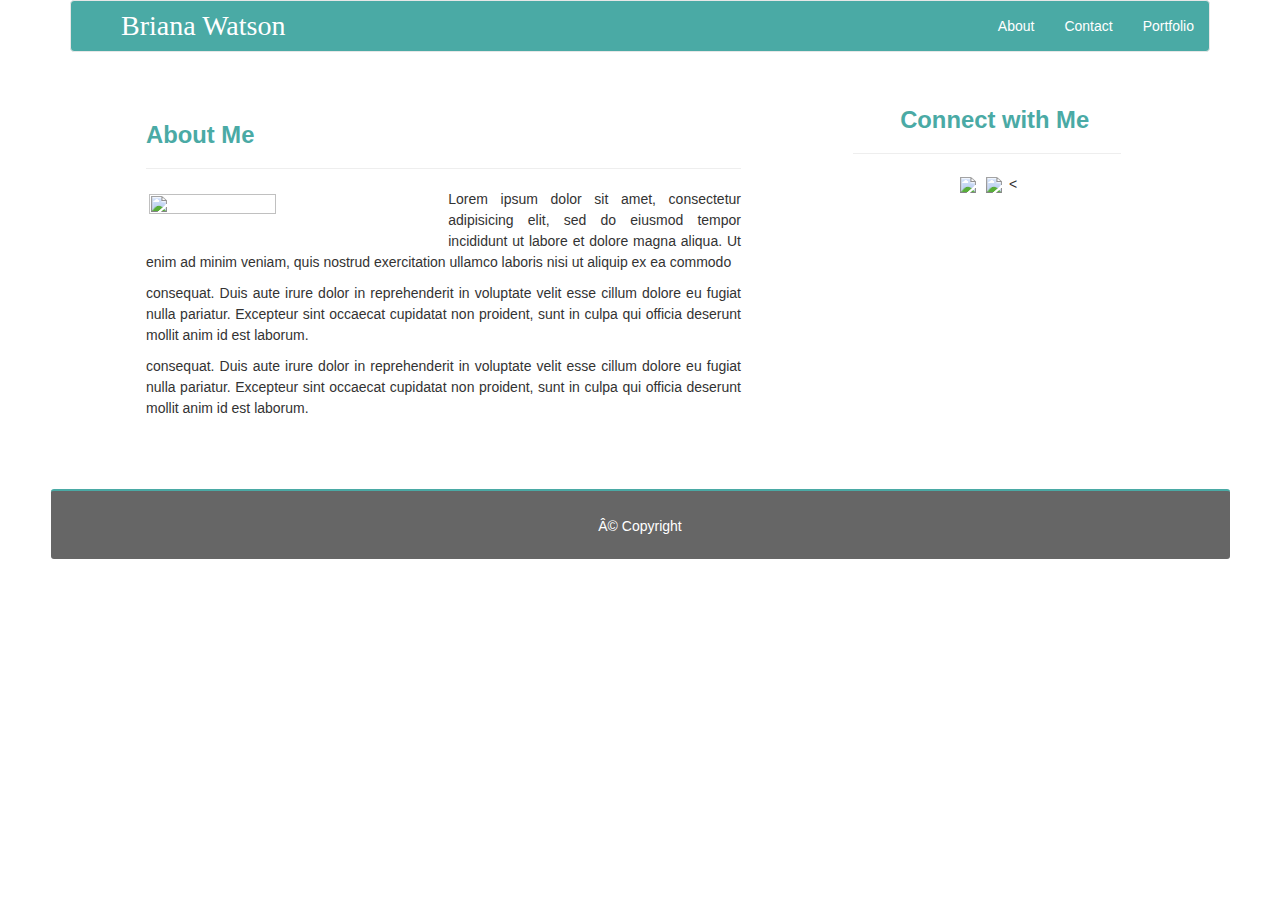
==== index.html @ 2d73de84 "New changes" ====
<!DOCTYPE html>
<html lang="en”>
<head>
    <meta charset="UTF-8”>
 
        <!--Responsive Mobile Meta Tag-->
    <meta name="viewport" content="width=device-width, initial-scale=1">

    <title>Bootstrap Portfolio</title>

    <link rel="icon" type="image/jpg" href=“favicon”>

        <!--Bootstrap links, CSS, JQUERY, JavaScript-->

    <link rel="stylesheet" href="https://maxcdn.bootstrapcdn.com/bootstrap/3.3.7/css/bootstrap.min.css">

    <link rel="stylesheet" type="text/css" href="assets/style.css">

    <script src="https://ajax.googleapis.com/ajax/libs/jquery/3.2.0/jquery.min.js"></script>
    <script src="https://maxcdn.bootstrapcdn.com/bootstrap/3.3.7/js/bootstrap.min.js"></script>
</head>
<body>

<div class="container">

    <nav class="navbar navbar-default">
        <!-- Brand and toggle get grouped for better mobile display -->
        <div class="navbar-header">
          <button type="button" class="navbar-toggle collapsed" data-toggle="collapse" data-target="#bs-example-navbar-collapse-1" aria-expanded="false">
            <span class="sr-only">Toggle navigation</span>
            <span class="icon-bar"></span>
            <span class="icon-bar"></span>
            <span class="icon-bar"></span>
          </button>
          <div class="navbar-brand">Briana Watson</div>
        </div>

        <!-- Collect the nav links, forms, and other content for toggling -->
        <div class="collapse navbar-collapse" id="bs-example-navbar-collapse-1">
          <ul class="nav navbar-nav navbar-right">
            <li><a href="index.html">About</a></li>
            <li><a href="contact.html">Contact</a></li>
            <li><a href="portfolio.html">Portfolio</a></li>                            
          </ul>
        </div><!-- /.navbar-collapse -->
      </div><!-- /.container-fluid -->
    </nav>


    <div class="row">
        <div class="col-sm-8" id="about">
        <h2>About Me</h2>
            <hr>
            <img src="https://scontent.fapa1-2.fna.fbcdn.net/v/t1.0-9/36895738_10215090593351499_4754350989320912896_o.jpg?_nc_cat=102&oh=6bb5f26cabe6b272e3a99adda60ae742&oe=5C15408E" height="200"/> 
            <p>
                Lorem ipsum dolor sit amet, consectetur adipisicing elit, sed do eiusmod
                tempor incididunt ut labore et dolore magna aliqua. Ut enim ad minim veniam,
                quis nostrud exercitation ullamco laboris nisi ut aliquip ex ea commodo
            </p>
            <p>
                consequat. Duis aute irure dolor in reprehenderit in voluptate velit esse
                cillum dolore eu fugiat nulla pariatur. Excepteur sint occaecat cupidatat non
                proident, sunt in culpa qui officia deserunt mollit anim id est laborum.
            </p> 
            <p>
                consequat. Duis aute irure dolor in reprehenderit in voluptate velit esse
                cillum dolore eu fugiat nulla pariatur. Excepteur sint occaecat cupidatat non
                proident, sunt in culpa qui officia deserunt mollit anim id est laborum.
            </p> 
    </div>

        <div class="col-sm-4" id="connect">
            <h3>Connect with Me</h3>

            <hr>

            <a href="https://github.com/bmwatson10" target="_blank"><img src="https://assets-cdn.github.com/images/modules/logos_page/GitHub-Mark.png" height="51"/>
            </a>

            <a href="https://www.linkedin.com/in/briana-watson/" target="_blank"><img src="https://upload.wikimedia.org/wikipedia/commons/c/ca/LinkedIn_logo_initials.png" height="51"/>
            </a>

            <

        </div>
    </div>

    <div class="row"> 
        <div class="col-md-12" id="footer">© Copyright</div>
    </div>


</div>

</body>
</html>
---- assets/style.css ----
body {
	background-image: url("images/concrete-texture.png");
	height: 100%;
}

.container {
	height: 100%;
}

a {
	color: #777777;
	text-decoration: none;
}

a:visited {
	color: #777777;
}

a:hover {
	color: #4c4b4b;
	text-decoration: none;
}

.navbar-toggle .icon-bar {
    width: 30px;
    height: 1px;
}

.navbar-header {
	text-align: center;
	font-family: 'Georgia', Times, Times New Roman, serif;
}

.navbar-header span {
    padding: 2px;
    font-size: 1.05em;
}

.navbar-default .navbar-toggle .icon-bar {
    background-color: #fff;
}

.navbar-default {
    background-color: #4aaaa5;
    border-color: #e7e7e7;
}

.navbar-default .navbar-brand {
    color: #fff;
    font-size: 2.0em;
    text-align: center;	
    padding: 15px 50px;
    float: none;
}

.navbar-default .navbar-nav>li>a {
    color: #fff;
}

#connect {
	margin: 35px 13% 35px 13%;
	height: 160px;
	background: #fff;
	text-align: center;
}

#connect h3 {
	font-size: 1.7em;
	font-weight: bold;
	padding: 15px 0px 0px 15px;
	color: #4aaaa5;
}

#connect hr {
	margin-left: 15px;
	margin-right: 15px;
}

#connect img {
	margin: 0px 3px 0px 3px;
    height: 54px;
}

#footer {
	background: #666666;
    height: 70px;
    text-align: center;
    line-height: 70px;
    color: #fff;
    border-top: 2px solid #4aaaa5;
}

<<<<<<< HEAD
=======

>>>>>>> 83077785a84187cfaece7eae9a33ba59cf249abb

#about {
	margin: 15px 13% 35px 13%;
	background: #fff;
}

#about h2 {
	font-size: 1.7em;
	font-weight: bold;
	padding: 15px 0px 0px 15px;
	color: #4aaaa5;
}

#about hr {
	margin-left: 15px;
	margin-right: 15px;
}

#about img {
	width: 85%;
	height: 85%;
	margin: 10px 7.5% 0px 7.5%;	
}

#about p {
	line-height: 150%;
	margin-left: 15px;
	margin-right: 15px;
	padding-top: 10px;
	text-align: justify; 
}


ul {
	padding: 0px;
}

#portfolio {
	margin: 35px 13% 35px 13%;
	background: #fff;
	overflow: auto;
}

#portfolio h2 {
	font-size: 1.7em;
	font-weight: bold;
	padding: 0px 0px 0px 15px;
	color: #4aaaa5;
}

#portfolio hr {
	margin-left: 15px;
	margin-right: 15px;
}

#portfolio li {
	list-style: none;
	width: 90%;
	height: 200px;
	margin: 15px 5% 20px 5%;
}

#portfolio img {
	width: 100%;
	height: 100%;
}

.portLabel {
	color: #fff;
	background-color: #4aaaa5;
	line-height: 40px;
	text-align: center;
	position: relative;
	bottom: 53px;

}



#contact {
	margin: 35px 13% 35px 13%;
	background: #fff;
}

#contact h2 {
	font-size: 1.7em;
	font-weight: bold;
	padding: 15px 0px 0px 15px;
	color: #4aaaa5;
}

#contact hr {
	margin-left: 15px;
	margin-right: 15px;
}

#contact form {
	margin-left: 15px;
	color: #777777;
}

#contact form input {
	color: #777777;
	width: 97%;
	margin-bottom: 10px;
	margin-top: 3px;
}

#contact span {
	font-size: 1.1em;
}

#name {
	height: 30px;
	margin-bottom: 5px;
}

#name[type=text] {
	padding-left: 5px;
	font-size: 13px; 
	opacity: 0.7;
}

#email[type=text] {
	padding-left: 5px; 
	font-size: 13px;
	opacity: 0.7;
}

#message[type=text] {
	line-height: 0px;
}

#email {
	height: 30px;
	margin-bottom: 5px;	
}

#message {
	height: 185px;
	margin-bottom: 10px;
}

#submit[type=submit] {
	color: #fff;
	width: 70px;
 	height: 30px;
 	background: #4aaaa5;
 	border: none;
 	margin-top: 5px;
 	border-radius: 2px;
 	font-size: 13px;
}

#submit:hover {
	cursor: pointer;
	background-color: #3a8783;
}



@media (min-width: 560px) {


	#about {
		margin: 15px 0% 15px 10%;
    	width: 80%;
	}

	#about img {
		width: 45%;;
		margin: 5px 18px 20px 18px;
		float: left;
	}

	#about p {
		padding: 0px;
	}

	#connect {
		width: 80%;
		margin: 15px 0% 15px 10%;
		height: 160px;
	}

	#connect h3 {
		padding: 0px 0px 0px 15px;
	}

	#contact {
		margin: 15px 0% 15px 10%;
    	width: 80%;
	}

	#portfolio {
		margin: 15px 0% 15px 10%;
    	width: 80%;
	}

	#portfolio li {
		width: 45%;
	    margin: 10px 0px 10px 20px;
	    float: left;
	}

	#footer {
		width: 90%;
	    margin-left: 5%;
	    border-radius: 5px;
	}


}


@media (min-width: 992px) {

	#about {
		margin: 15px -6% 60px 10%;
    	width: 50%;
	}

	#connect {
		width: 25%;
	}

	#contact {
    	width: 50%;
    	margin: 15px -6% 50px 10%;

	}

	#portfolio {
    	width: 50%;
    	margin: 15px -6% 60px 10%;

	}

	#portfolio li {
		width: 45%;
	}

	#footer {
		width: 90%;
	    margin-left: 5%;
	    border-radius: 3px;
	}


}
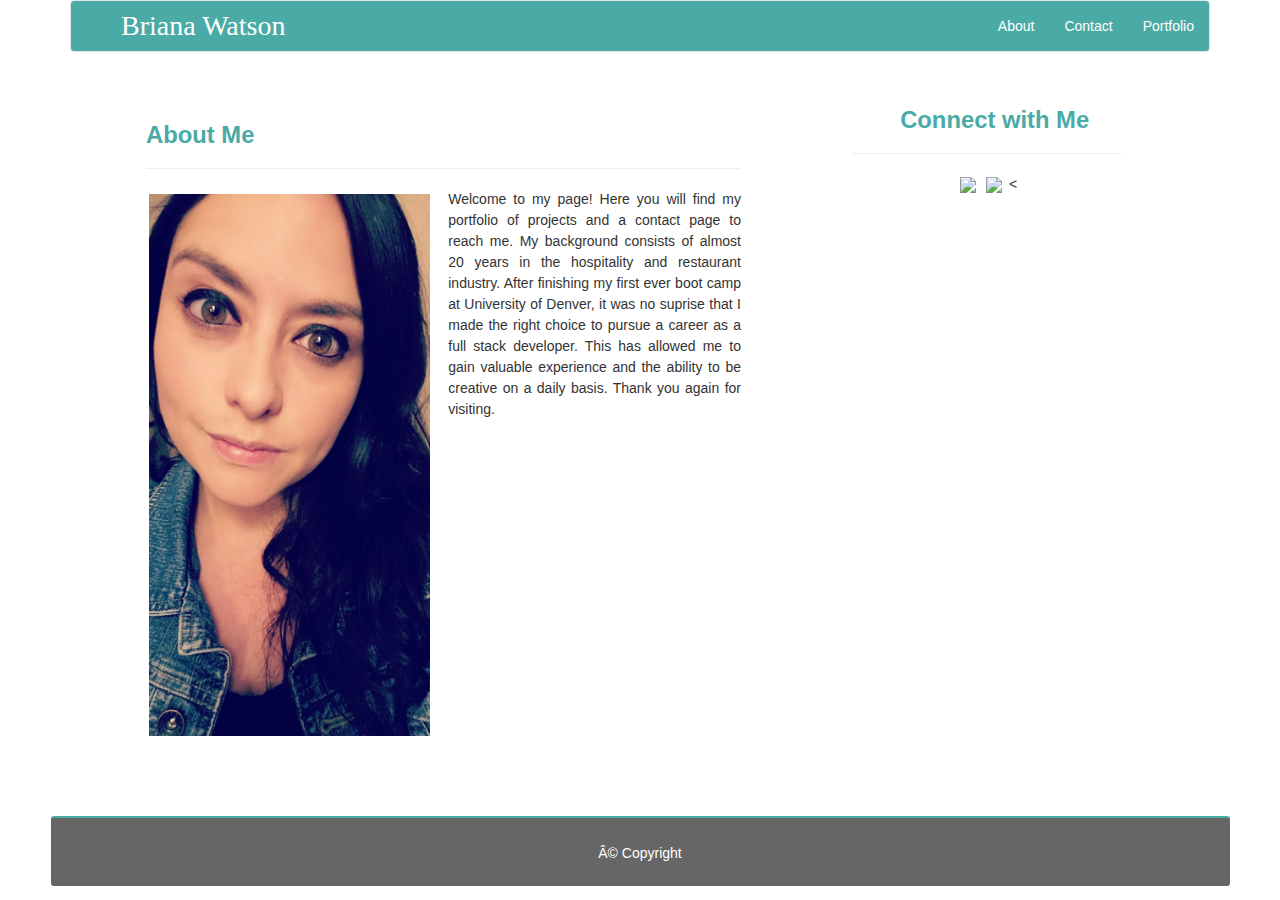
==== commit d691422f: "Updating Picture" ====
--- a/index.html
+++ b/index.html
@@ -51,22 +51,10 @@
         <div class="col-sm-8" id="about">
         <h2>About Me</h2>
             <hr>
-            <img src="https://scontent.fapa1-2.fna.fbcdn.net/v/t1.0-9/36895738_10215090593351499_4754350989320912896_o.jpg?_nc_cat=102&oh=6bb5f26cabe6b272e3a99adda60ae742&oe=5C15408E" height="200"/> 
+            <img src= images/bwatson.jpg height="200"/> 
             <p>
-                Lorem ipsum dolor sit amet, consectetur adipisicing elit, sed do eiusmod
-                tempor incididunt ut labore et dolore magna aliqua. Ut enim ad minim veniam,
-                quis nostrud exercitation ullamco laboris nisi ut aliquip ex ea commodo
+                Welcome to my page! Here you will find my portfolio of projects and a contact page to reach me. My background consists of almost 20 years in the hospitality and restaurant industry. After finishing my first ever boot camp at University of Denver, it was no suprise that I made the right choice to pursue a career as a full stack developer. This has allowed me to gain valuable experience and the ability to be creative on a daily basis. Thank you again for visiting.
             </p>
-            <p>
-                consequat. Duis aute irure dolor in reprehenderit in voluptate velit esse
-                cillum dolore eu fugiat nulla pariatur. Excepteur sint occaecat cupidatat non
-                proident, sunt in culpa qui officia deserunt mollit anim id est laborum.
-            </p> 
-            <p>
-                consequat. Duis aute irure dolor in reprehenderit in voluptate velit esse
-                cillum dolore eu fugiat nulla pariatur. Excepteur sint occaecat cupidatat non
-                proident, sunt in culpa qui officia deserunt mollit anim id est laborum.
-            </p> 
     </div>
 
         <div class="col-sm-4" id="connect">
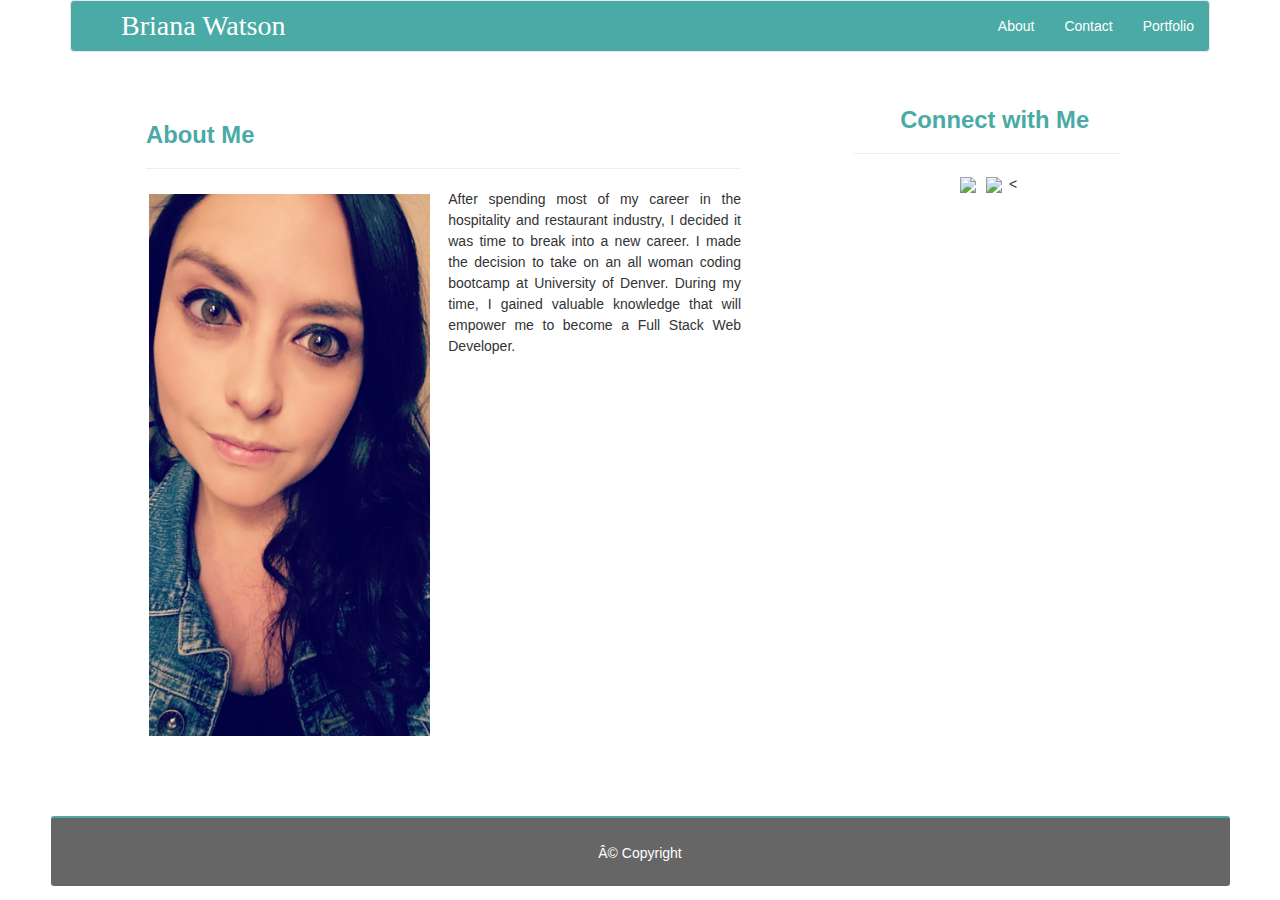
==== commit 6774268a: "Update about me" ====
--- a/index.html
+++ b/index.html
@@ -53,7 +53,7 @@
             <hr>
             <img src= images/bwatson.jpg height="200"/> 
             <p>
-                Welcome to my page! Here you will find my portfolio of projects and a contact page to reach me. My background consists of almost 20 years in the hospitality and restaurant industry. After finishing my first ever boot camp at University of Denver, it was no suprise that I made the right choice to pursue a career as a full stack developer. This has allowed me to gain valuable experience and the ability to be creative on a daily basis. Thank you again for visiting.
+                After spending most of my career in the hospitality and restaurant industry, I decided it was time to break into a new career. I made the decision to take on an all woman coding bootcamp at University of Denver. During my time, I gained valuable knowledge that will empower me to become a Full Stack Web Developer. 
             </p>
     </div>
 
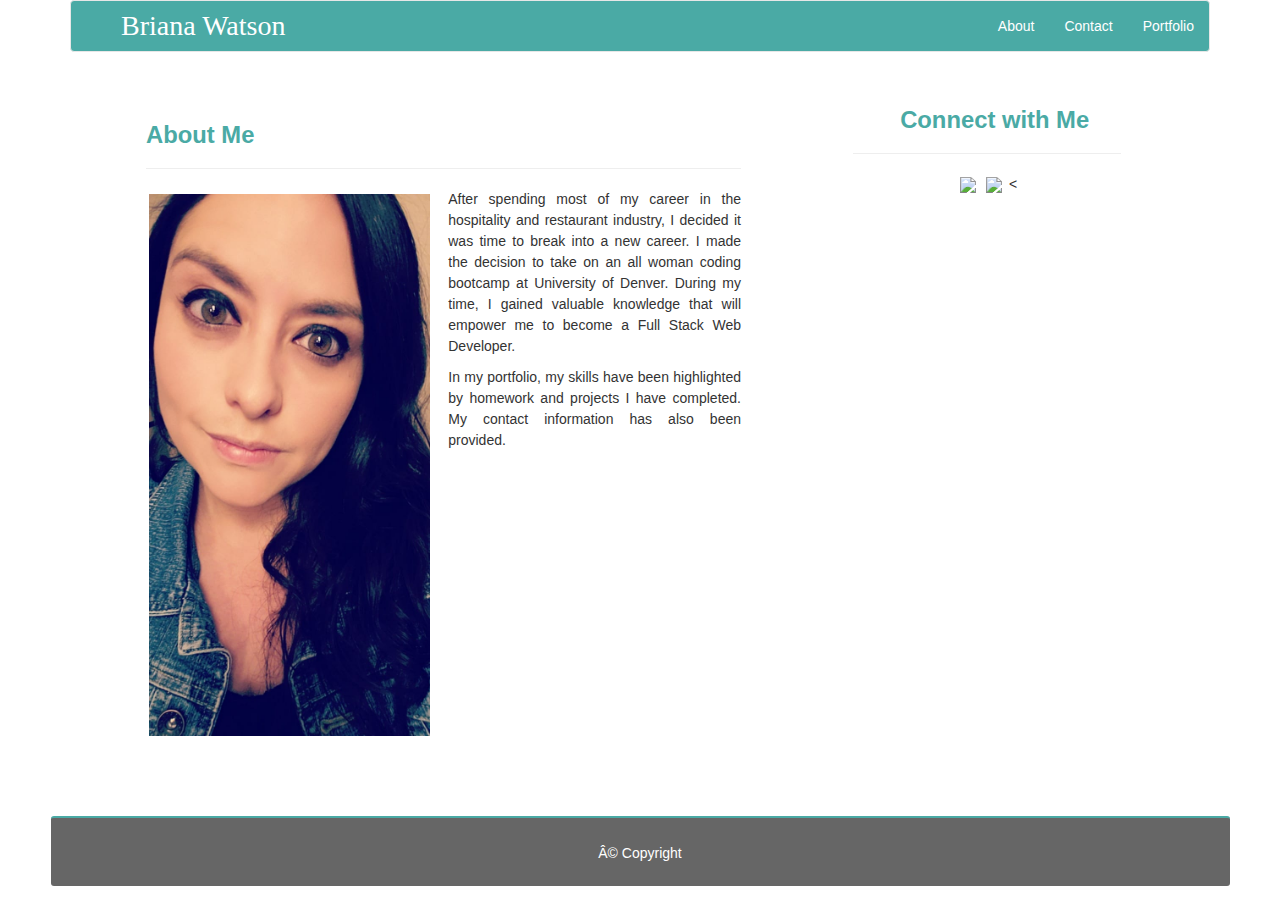
==== commit ec2ed57f: "Update about me info" ====
--- a/index.html
+++ b/index.html
@@ -55,6 +55,7 @@
             <p>
                 After spending most of my career in the hospitality and restaurant industry, I decided it was time to break into a new career. I made the decision to take on an all woman coding bootcamp at University of Denver. During my time, I gained valuable knowledge that will empower me to become a Full Stack Web Developer. 
             </p>
+            <p>In my portfolio, my skills have been highlighted by homework and projects I have completed. My contact information has also been provided.</p>
     </div>
 
         <div class="col-sm-4" id="connect">
